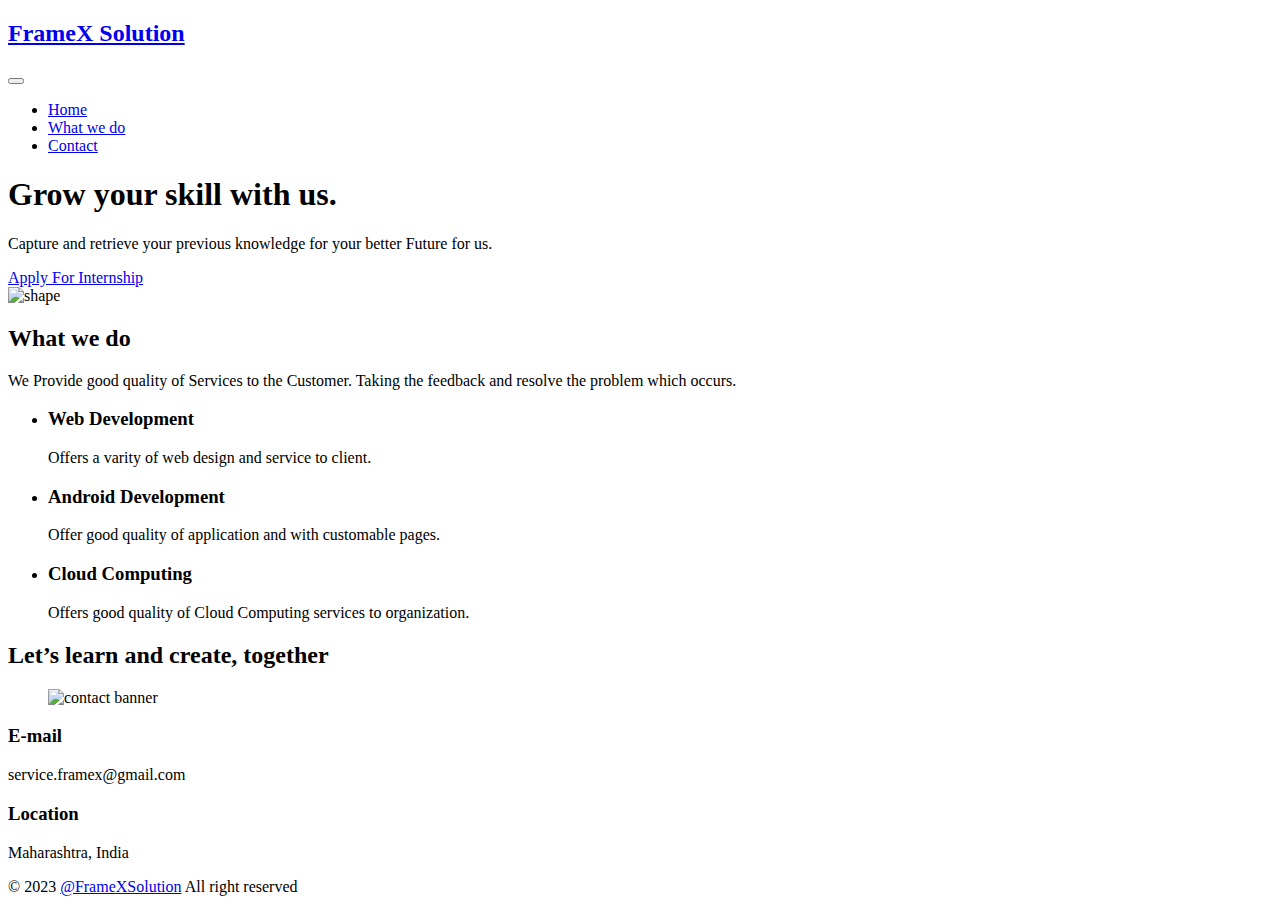
==== index.html @ cc7ad916 "Update index.html" ====
<!DOCTYPE html>
<html lang="en">

<head>
  <meta charset="UTF-8">
  <meta http-equiv="X-UA-Compatible" content="IE=edge">
  <meta name="viewport" content="width=device-width, initial-scale=1.0">
  <title>FrameX Solution</title>

  <!--  
    - favicon link
  -->
  <link rel="shortcut icon" href="./favicon.svg" type="image/svg+xml">

  <!-- 
    - custom css link
  -->
  <link rel="stylesheet" href="./assets/css/style.css">

  <!-- 
    - google font link
  -->
  <link rel="stylesheet" href="https://unicons.iconscout.com/release/v4.0.0/css/line.css">
  <link rel="preconnect" href="https://fonts.googleapis.com">
  <link rel="preconnect" href="https://fonts.gstatic.com" crossorigin>
  <link href="https://fonts.googleapis.com/css2?family=Poppins:wght@300;400;500;600;700&display=swap" rel="stylesheet">
</head>

<body id="top">

  <!-- 
    - #HEADER
  -->

  <header>

    <div class="container">

      <a href="#" class="logo">
        <!-- <img src="./assets/images/logo.png" alt="Funel logo"> -->
        <h2>FrameX Solution</h2>
      </a>

      <div class="navbar-wrapper">

        <button class="navbar-menu-btn" data-navbar-toggle-btn>
          <ion-icon name="menu-outline"></ion-icon>
        </button>

        <nav class="navbar" data-navbar>

          <ul class="navbar-list">

            <li class="nav-item">
              <a href="#home" class="nav-link">Home</a>
            </li>

            <li class="nav-item">
              <a href="#about" class="nav-link">What we do</a>
            </li>

            <!-- <li class="nav-item">
              <a href="#features" class="nav-link">Why us?</a>
            </li>

            <li class="nav-item">
              <a href="#" class="nav-link">Our work</a>
            </li> -->

            <li class="nav-item">
              <a href="#contact" class="nav-link">Contact</a>
            </li>

          </ul>

<!--          <a class="btn btn-primary" href="https://forms.gle/biAzEmHnyqckSMGR6">Apply For Internship</a>  -->

        </nav>

      </div>

    </div>

  </header>





  <main>

    <article>

      <!-- 
        - #HERO
      -->

      <section class="hero" id="home">
        <div class="container">

          <div class="hero-content">

            <h1 class="h1 hero-title">Grow your skill with us.</h1>

            <p class="hero-text">
              Capture and retrieve your previous knowledge for your better Future for us.
            </p>

             <a class="btn btn-primary" href="https://forms.gle/biAzEmHnyqckSMGR6">Apply For Internship</a> 

          </div>

          <div class="hero-banner"></div>

        </div>

        <img src="./assets/images/bg.png" alt="shape" class="shape-content">
      </section>





      <!-- 
        - #ABOUT
      -->

      <section class="about" id="about">
        <div class="container">

          <div class="about-top">

            <h2 class="h2 section-title">What we do</h2>

            <p class="section-text">
              We Provide good quality of Services to the Customer. Taking the feedback and resolve the problem which occurs. 
            </p>

            <ul class="about-list">

              <li>
                <div class="about-card">

                  <h3 class="h3 card-title">Web Development</h3>

                  <p class="card-text">
                    Offers a varity of web design and service to client. 
                  </p>

                </div>
              </li>

              <li>
                <div class="about-card">

                  <h3 class="h3 card-title">Android Development</h3>

                  <p class="card-text">
                    Offer good quality of application and with customable pages.
                  </p>

                </div>
              </li>

              <li>
                <div class="about-card">
                  <h3 class="h3 card-title">Cloud Computing </h3>

                  <p class="card-text">
                    Offers good quality of Cloud Computing services to organization.
                  </p>

                </div>
              </li>

            </ul>

          </div>

          <!-- <div class="about-bottom">

            <figure class="about-bottom-banner">
              <img src="./assets/images/about-banner.png" alt="about banner" class="about-banner">
            </figure>

            <div class="about-bottom-content">

              <h2 class="h2 section-title">We’re obsessed with growth</h2>

              <p class="section-text">
                Each time a digital asset is purchased or sold, Sequoir donates a percentage of the fees back into the
                development of
                the asset through its charitable foundation.
              </p>

              <button class="btn btn-secondary">Sign Up For Free</button>

            </div>

          </div> -->

        </div>
      </section>





      <!-- 
        - #FEATURES
      -->

      <!-- <section class="features" id="features">
        <div class="container">

          <h2 class="h2 section-title">Our team is made up of all different backgrounds from all over the world.</h2>

          <p class="section-text">
            Each time a digital asset is purchased or sold, Sequoir donates a percentage of the fees back into the
            development of
            the asset through its charitable foundation.
          </p>

          <ul class="features-list">

            <li class="features-item">

              <figure class="features-item-banner">
                <img src="./assets/images/feature-1.png" alt="feature banner">
              </figure>

              <div class="feature-item-content">
                <h3 class="h2 item-title">Cover your everyday expenses</h3>

                <p class="item-text">
                  Inspiration comes in many ways and you like to save everything from. sed do eiusmod tempor incididunt
                  ut labore et
                  dolore magna aliqua.
                </p>
              </div>

            </li>

            <li class="features-item">

              <figure class="features-item-banner">
                <img src="./assets/images/feature-2.png" alt="feature banner">
              </figure>

              <div class="feature-item-content">
                <h3 class="h2 item-title">We offer low fees that are transparent</h3>

                <p class="item-text">
                  Each time a digital asset is purchased or sold, Sequoir donates a percentage of the fees back into the
                  development of
                  the asset through its charitable foundation.
                </p>
              </div>

            </li>

          </ul>

        </div>
      </section> -->





      <!-- 
        - #CTA
      -->

      <!-- <section class="cta">
        <div class="container">

          <div class="cta-card">

            <h3 class="cta-title">Try for 7 days free</h3>

            <p class="cta-text">
              Each time a digital asset is purchased or sold, Sequoir donates a percentage of the fees back.
            </p>

            <form action="" class="cta-form">

              <input type="email" name="email" placeholder="Your email address">

              <button type="submit" class="btn btn-secondary">Try It Now</button>

            </form>

          </div>

        </div>
      </section> -->





      <!-- 
        - #CONTACT
      -->

      <section class="contact" id="contact">
        <div class="container">

          <div class="contact-content">
            <h2 class="h2 contact-title">Let’s learn and create, together</h2>

            <figure class="contact-banner">
              <img src="./assets/images/contact.png" alt="contact banner">
            </figure>
          </div>

        
            
            <div class="contact__container container grid">
                <div>
                    <div class="contact__information">
                        <i class="uil uil-envelope contact__icon"></i>

                        <div>
                            <h3 class="contact__title">E-mail</h3>
                            <span class="contatc__subtitle">service.framex@gmail.com</span>
                        </div>
                    </div>

                    <div class="contact__information">
                        <i class="uil uil-map-marker contact__icon"></i>

                        <div>
                            <h3 class="contact__title">Location</h3>
                            <span class="contatc__subtitle">Maharashtra, India</span>
                        </div>
                    </div>
                </div>

            </div>


        </div>
      </section>

    </article>

  </main>





  <!-- 
    - #FOOTER
  -->

  <footer>
    <div class="footer-bottom">
      <p class="copyright">
        &copy; 2023 <a href="#">@FrameXSolution</a> All right reserved
      </p>
    </div>

  </footer>





  <!-- 
    - #GO TO TOP
  -->

  <a href="#top" class="go-top active" data-go-top>
    <ion-icon name="chevron-up-outline"></ion-icon>
  </a>





  <!-- 
    - custom js link
  -->
  <script src="./assets/js/script.js"></script>

  <!-- 
    - ionicon link
  -->
  <script type="module" src="https://unpkg.com/ionicons@5.5.2/dist/ionicons/ionicons.esm.js"></script>
  <script nomodule src="https://unpkg.com/ionicons@5.5.2/dist/ionicons/ionicons.js"></script>

</body>

</html>
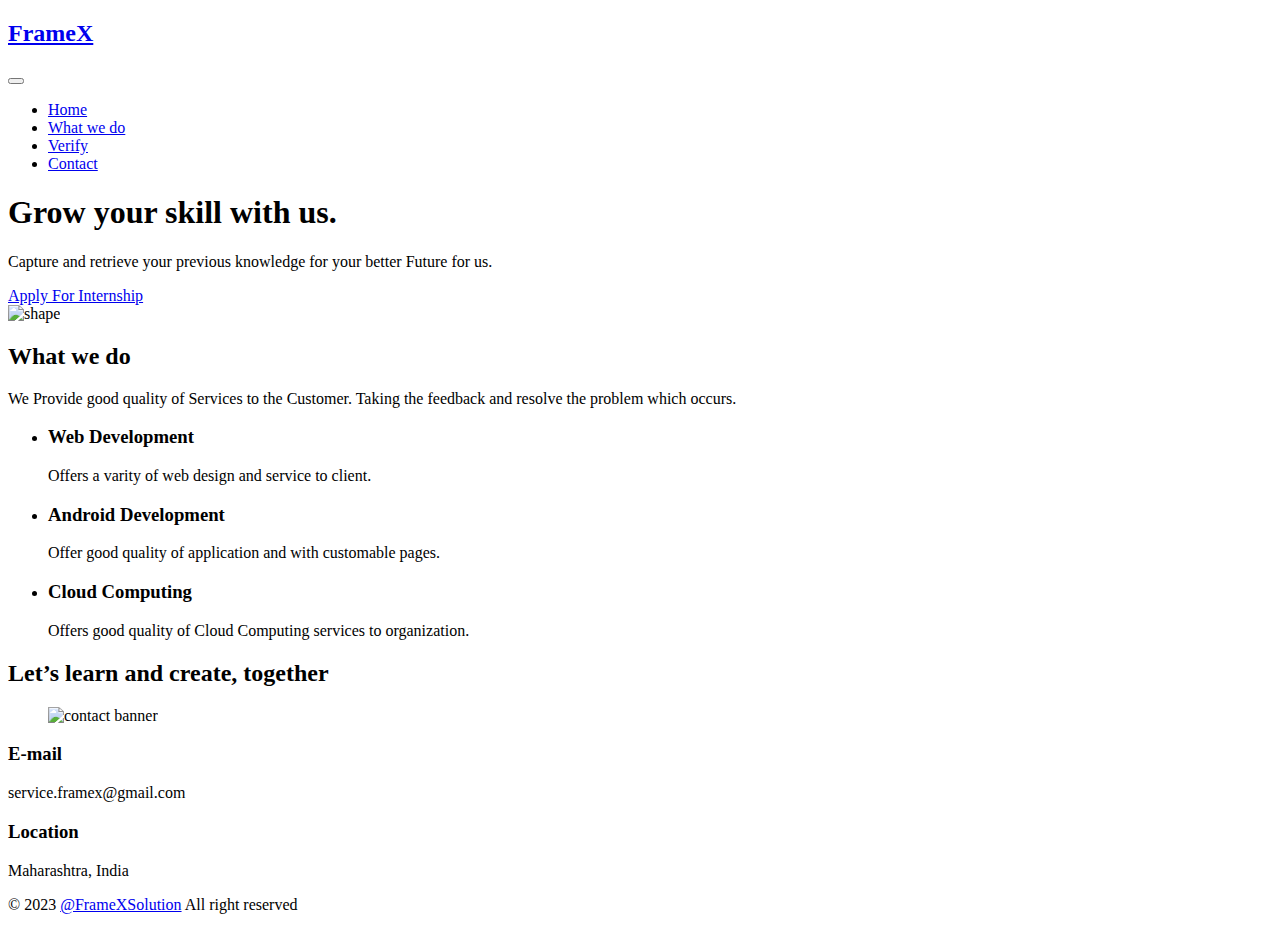
==== commit 84df6ea2: "Fixed Name" ====
--- a/index.html
+++ b/index.html
@@ -38,7 +38,7 @@
 
       <a href="#" class="logo">
         <!-- <img src="./assets/images/logo.png" alt="Funel logo"> -->
-        <h2>FrameX Solution</h2>
+        <h2>FrameX </h2>
       </a>
 
       <div class="navbar-wrapper">
@@ -59,11 +59,11 @@
               <a href="#about" class="nav-link">What we do</a>
             </li>
 
+            <li class="nav-item">
+              <a href="./verify.html" class="nav-link">Verify</a>
+            </li>
+
             <!-- <li class="nav-item">
-              <a href="#features" class="nav-link">Why us?</a>
-            </li>
-
-            <li class="nav-item">
               <a href="#" class="nav-link">Our work</a>
             </li> -->
 
@@ -73,7 +73,7 @@
 
           </ul>
 
-<!--          <a class="btn btn-primary" href="https://forms.gle/biAzEmHnyqckSMGR6">Apply For Internship</a>  -->
+          <!--          <a class="btn btn-primary" href="https://forms.gle/biAzEmHnyqckSMGR6">Apply For Internship</a>  -->
 
         </nav>
 
@@ -106,7 +106,7 @@
               Capture and retrieve your previous knowledge for your better Future for us.
             </p>
 
-             <a class="btn btn-primary" href="https://forms.gle/biAzEmHnyqckSMGR6">Apply For Internship</a> 
+            <a class="btn btn-primary" href="https://forms.gle/biAzEmHnyqckSMGR6">Apply For Internship</a>
 
           </div>
 
@@ -133,7 +133,8 @@
             <h2 class="h2 section-title">What we do</h2>
 
             <p class="section-text">
-              We Provide good quality of Services to the Customer. Taking the feedback and resolve the problem which occurs. 
+              We Provide good quality of Services to the Customer. Taking the feedback and resolve the problem which
+              occurs.
             </p>
 
             <ul class="about-list">
@@ -144,7 +145,7 @@
                   <h3 class="h3 card-title">Web Development</h3>
 
                   <p class="card-text">
-                    Offers a varity of web design and service to client. 
+                    Offers a varity of web design and service to client.
                   </p>
 
                 </div>
@@ -315,30 +316,30 @@
             </figure>
           </div>
 
-        
-            
-            <div class="contact__container container grid">
+
+
+          <div class="contact__container container grid">
+            <div>
+              <div class="contact__information">
+                <i class="uil uil-envelope contact__icon"></i>
+
                 <div>
-                    <div class="contact__information">
-                        <i class="uil uil-envelope contact__icon"></i>
-
-                        <div>
-                            <h3 class="contact__title">E-mail</h3>
-                            <span class="contatc__subtitle">service.framex@gmail.com</span>
-                        </div>
-                    </div>
-
-                    <div class="contact__information">
-                        <i class="uil uil-map-marker contact__icon"></i>
-
-                        <div>
-                            <h3 class="contact__title">Location</h3>
-                            <span class="contatc__subtitle">Maharashtra, India</span>
-                        </div>
-                    </div>
-                </div>
-
+                  <h3 class="contact__title">E-mail</h3>
+                  <span class="contatc__subtitle">service.framex@gmail.com</span>
+                </div>
+              </div>
+
+              <div class="contact__information">
+                <i class="uil uil-map-marker contact__icon"></i>
+
+                <div>
+                  <h3 class="contact__title">Location</h3>
+                  <span class="contatc__subtitle">Maharashtra, India</span>
+                </div>
+              </div>
             </div>
+
+          </div>
 
 
         </div>
@@ -394,4 +395,4 @@
 
 </body>
 
-</html>
+</html>